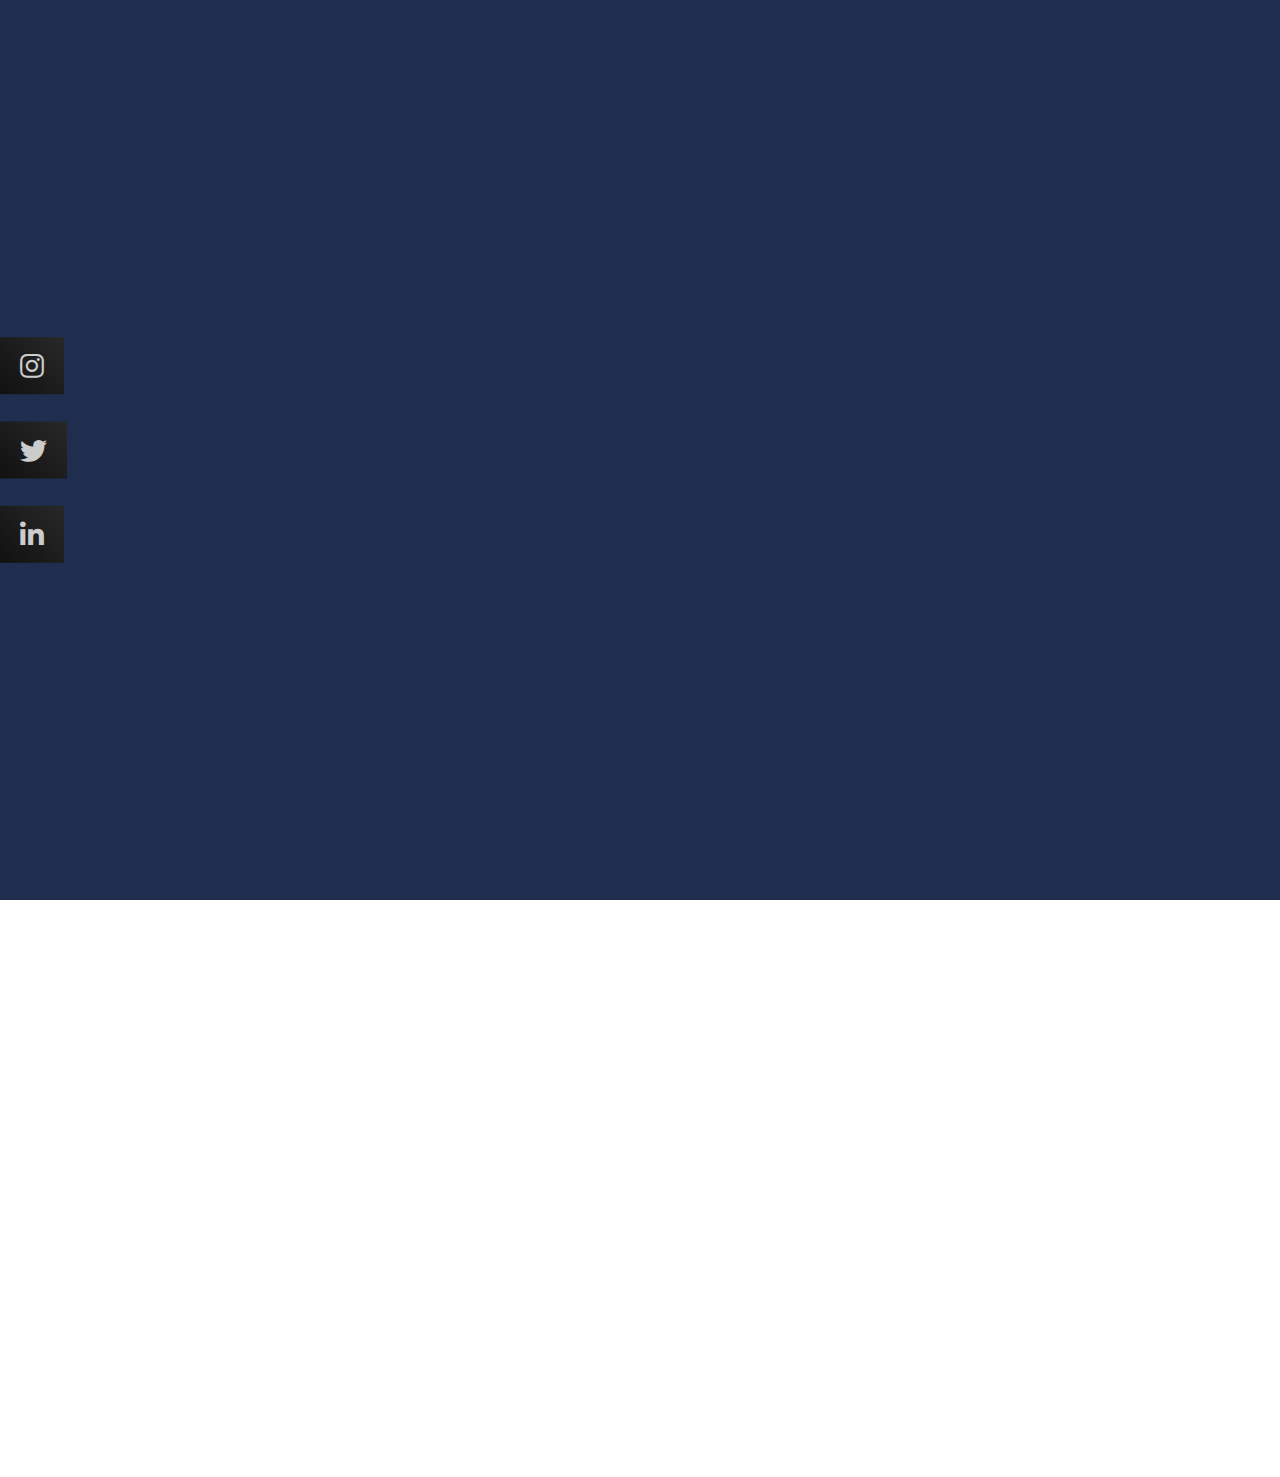
==== index.html @ 9b461300 "responsive issues." ====
<!DOCTYPE html>
<html lang="en">
<head>
    <meta charset="UTF-8">
    <meta name="description" content="Personal Portfolio of skino0 - Front End Web Developer">
    <meta name="keywords" content="web, projects, ui, developer, designer, front end, create website, responsive">
    <meta name="author" content="skino0">
    <meta name="language" content="English">
    <meta name="viewport" content="width=device-width, initial scale=1.0, maximum-scale=1.0, user-scalable=no">
    <meta http-equiv="X-UA-Compatible" content="ie=edge">
    <!--General Reset-->
    <link rel="stylesheet" type="text/css" href="css/reset.css">
    <!--Desktop Styles-->
    <link rel="stylesheet" type="text/css" href="css/gen-d.css">
    <link rel="stylesheet" type="text/css" href="css/nav.css">
    <link rel="stylesheet" type="text/css" href="css/projects.css">
    <link rel="stylesheet" type="text/css" href="css/svg.css">
    <link rel="stylesheet" type="text/css" href="css/aboutme.css">
    <link rel="stylesheet" type="text/css" href="css/elems-d.css">
    <link rel="stylesheet" type="text/css" href="css/social.css">
    <!--Some resets-->
    <link rel="stylesheet" type="text/css" href="css/mob-desk-resets.css">
    <!--Mobile-->
    <link rel="stylesheet" type="text/css" href="css/mobile.css">
    <!--Font Awesome-->
    <link rel="stylesheet" href="https://use.fontawesome.com/releases/v5.7.1/css/all.css">
    <!--<link href="https://unpkg.com/aos@2.3.1/dist/aos.css" rel="stylesheet">-->
   <title>skino0 Portfolio</title>
</head>
<body id="body">
    <!--Dekstop Version-->
    <!--First joining elements - General-->
    <div id="bg"></div>
    <div id="frame"></div>
    <img id="ski" src="images/skino0.jpg" draggable="false">
    <div id="over"></div>
    <div id="frame2"></div>
    <!--Social Desktop-->
    <div id="social">
        <i class="fab fa-instagram icon"></i>
        <i class="fab fa-linkedin-in icon"></i>
        <i class="fab fa-twitter icon"></i>
    </div>
    <!--About me-->
    <div id="aboutme">
        <span id="text">
            My name is skino0,i'm located on Kavala,Greece<br>
            and i am Web Developer.<br>
            I am primarily involved with the front end part but 
            i am not ever stop evolving my skills as a web developer (and in back end).<br>
            My passion is to create modern,fast running,responsive and beautiful web environments.<br>
            I love to learn new things and to deliver incredible and nice results to my clients.<br>
            Ι have 2 years experience in web development and 5 years in different programming languages outside of the web.
        </span>
    </div>
    <div id="procontainer">
        <!--Projects-->         
            <div id="projects">
                <ul>
                    <li class="project">
                        <span class="folder"></span>
                        <a class="link" href="https://github.com/skino0/Company-Landing-Web-Page" target="_blank">Company Landing Page</a>
                    </li>
                    <li class="project">
                        <span class="folder"></span>
                        <a class="link" href="https://github.com/skino0/File-Uploader-Site-Html-Css-JQuery-Php" target="_blank">File Uploader Website</a>
                    </li>
                    <li class="project">
                        <span class="folder"></span>
                        <a class="link" href="https://github.com/skino0/Pricing-Cards-Pure-CSS" target="_blank">Pricing Cards</a>
                    </li>
                    <li class="project">
                        <span class="folder"></span>
                        <a class="link" href="https://codepen.io/skino420/pen/NLKwaO" target="_blank">Sample UI menu</a>
                    </li>
                    <li class="project">
                            <span class="folder"></span>
                            <a class="link" href="https://codepen.io/skino420/pen/qJmePo" target="_blank">Modern Button</a>
                    </li>
                    <li class="project">
                            <span class="folder" style="color:red!important;"></span>
                            <a class="link" href="#">Project 6</a>
                    </li>
                    <li class="project">
                            <span class="folder"></span>
                            <a class="link" href="#">Project 7</a>
                    </li>
                </ul>
            </div>

            <div id="sites">
                <a id="github">Github</a>
                <a id="codepen">Codepen</a>
            </div>
    </div>
    <!--Navigation-->
    <ul id="nav">
        <li class="li">
            <div id="work" class="">SOME PROJECTS</div>
        </li>
        <li class="li">
            <div id="contact">GET IN TOUCH</div>
            <a id="mail" href="mailto:skinogigo@gmail.com">skinogigo<span id="papaki">@</span>gmail.com</a>
        </li>
    </ul>
    <!--Logo-->
    <div id="logo">
            <svg width="210mm" height="297mm" version="1.1" viewBox="0 0 210 297" xmlns="http://www.w3.org/2000/svg" xmlns:cc="http://creativecommons.org/ns#" xmlns:dc="http://purl.org/dc/elements/1.1/" xmlns:rdf="http://www.w3.org/1999/02/22-rdf-syntax-ns#" xmlns:xlink="http://www.w3.org/1999/xlink">
            <defs>
            <linearGradient id="c" x1="95.25" x2="239.64" y1="212.33" y2="335.55" gradientUnits="userSpaceOnUse">
            <stop stop-color="#008080" offset="0"/>
            <stop stop-color="#008080" stop-opacity="0" offset="1"/>
            </linearGradient>
            <linearGradient id="b" x1="154.21" x2="319.01" y1="28.637" y2="107.26" gradientUnits="userSpaceOnUse">
            <stop stop-color="#008080" offset="0"/>
            <stop stop-color="#008080" stop-opacity="0" offset="1"/>
            </linearGradient>
            <linearGradient id="a" x1="133.05" x2="-241.9" y1="53.583" y2="166.22" gradientUnits="userSpaceOnUse">
            <stop stop-color="#008080" offset="0"/>
            <stop stop-color="#008080" stop-opacity="0" offset="1"/>
            </linearGradient>
            </defs>
            <path id="first" d="m171.14 88.574c-12.163 3.251-24.265 6.6757-36.392 10.029-23.843 6.6883-47.886 12.842-71.632 19.794-1.5832 0.61243-3.2787 1.0322-4.7498 1.8371-0.73593 0.40268-2.3145 2.3026-1.7475 1.7173 5.1546-5.3208 9.7136-11.183 15.511-15.924 0.6788-0.55526 1.6274 0.84741 2.4703 1.2171 4.0863 1.7924 6.43 2.557 10.798 4.1511 14.231 5.166 28.578 10.048 42.96 14.83 6.006 2.1162 12.048 4.1395 18.109 6.1106l-14.774 16.741c-5.8781-2.2038-11.75-4.4197-17.617-6.6505-14.261-5.0858-28.528-10.164-42.957-14.816-1.9832-0.62596-9.2209-2.8626-11.521-3.7514-1.3235-0.51147-4.4489-0.57351-3.8707-1.7423 1.5721-3.1778 7.5765-16.67 15.841-19.33 1.4641-0.47133 2.978-0.81364 4.467-1.2205 23.854-5.612 47.54-11.754 70.861-18.89 12.751-3.9638 25.465-8.0193 38.089-12.286l-13.845 18.185z" fill="url(#b)" stroke-width=".28637"/>
            <path id="sec" d="m145.31 130.75c3.5913-1.6407 6.7058-3.9186 9.7985-6.207 0.53086-0.47152 1.0685-0.93682 1.5926-1.4145 4.9382-4.501 17.317-17.401-12.561 13.217-0.47251 0.48423 0.88422-1.0158 1.3015-1.5408 0.3845-0.48369 0.67625-1.0308 1.1028-1.484 5.4735-5.8152 11.059-11.542 16.589-17.312 0.69291 0.3612 1.5647 0.52592 2.0788 1.0836 2.2126 2.4004 2.5533 8.6945 2.933 11.522 0.60102 4.4738 0.8707 6.8408 1.4163 11.36 1.3105 13.281 4.4562 26.345 8.1955 39.272 1.6573 5.7453 3.7462 11.383 6.2864 16.872l-16.351 15.528c-2.3279-5.7908-4.2104-11.709-5.837-17.679-3.5976-12.987-7.0545-26.053-8.5702-39.351-0.68781-5.2496-1.2852-10.55-2.3799-15.757-0.23685-1.1271-0.62459-2.2284-0.86977-3.3543-0.0901-0.41236-0.22347-0.84399-0.1346-1.252 0.0332-0.15321 0.21713 0.24981 0.32577 0.37474 4.8405-5.1854 9.5896-10.443 14.521-15.556 0.4489-0.46538-0.68999 1.07-1.0539 1.5941-0.3919 0.56441-0.73897 1.1622-1.2132 1.6707-6.6317 7.1127-12.509 14.633-20.324 20.57-3.2807 2.3276-6.7031 4.509-10.465 6.1726l13.618-18.328z" fill="url(#c)" stroke-width=".28637"/>
            <path id="third" d="m165.45 213.68c-1.875-0.4609-4.1962-0.0734-5.8846-0.89183-0.67935-0.32937-1.2737-0.77759-1.9105-1.1664-0.95184-0.76663-1.9402-1.4914-2.8556-2.2998-1.7387-1.5357-3.4032-3.1539-5.1047-4.7309-2.7083-2.4864-5.3666-5.0286-8.1249-7.4593-7.9203-6.9798-16.835-14.42-25.321-20.643-5.139-3.7684-10.514-7.2433-15.771-10.865-18.191-12.052-37.976-22.044-59.687-28.893-8.1655-2.5759-10.433-2.9228-18.405-4.6867-7.4394-1.2001-3.9579-0.77614-10.394-1.3852l17.689-16.737c5.8528 1.3247 2.6841 0.5328 9.4611 2.4599 7.2848 2.429 9.5128 3.0644 17.038 6.1102 20.637 8.3532 39.823 18.897 58.035 30.699 5.3831 3.5252 10.815 6.9876 16.149 10.576 12.31 8.2805 24.176 17.122 36.509 25.372 4.8583 3.2499 5.0339 3.2707 9.192 5.5955 0.65533 0.24023 1.2828 0.52846 1.966 0.72062 1.8522 0.52091 4.089 0.29027 6.0103 0.66602l-18.59 17.559z" fill="url(#a)" stroke-width=".25856"/>
            <path id="fourth" transform="scale(.26458)" d="m607.36 791.02-23.496-3.4518-35.435-31.857c-145.68-130.97-296.6-217.45-439.2-251.67-11.893-2.8537-28.607-6.0747-37.143-7.1578s-17.228-2.8735-19.317-3.9788c-2.628-1.3908 5.4133-10.733 26.115-30.341 23.915-22.651 31.676-28.392 38.71-28.631 5.2711-0.17963 8.081 0.85976 7.0098 2.5929-1.0998 1.7796 0.62976 2.2605 4.4946 1.2498 6.7153-1.7561 67.822 17.509 79.215 24.974 3.6432 2.3871 9.6263 4.3402 13.296 4.3402 3.6696 0 8.2148 1.5429 10.101 3.4286 1.8857 1.8857 3.4286 2.4779 3.4286 1.3159s1.6071-0.76597 3.5714 0.87998c1.9643 1.6459 24.143 13.099 49.286 25.45 77.351 38 156.54 86.855 264.31 163.06 26.701 18.881 48.547 33.149 48.547 31.707s-3.2067-15.866-7.126-32.053c-3.9193-16.186-9.0567-42.947-11.417-59.468-2.3598-16.521-4.9418-33.922-5.7378-38.669l-1.4473-8.6312 32.15 2.9904c17.682 1.6447 33.587 3.8928 35.344 4.9957 1.7572 1.1029 4.0935 8.7798 5.1919 17.06 4.7739 35.988 29.884 123.43 46.321 161.3 1.1002 2.535-2.3818 2.4732-14.098-0.25029-10.337-2.4029-25.387-10.056-44.84-22.802-16.104-10.552-29.895-18.57-30.647-17.818-1.5691 1.5691 10.651 45.225 20.83 74.414 3.7914 10.872 6.5745 19.925 6.1848 20.118-0.38974 0.19286-11.282-1.2028-24.205-3.1013z" fill="none" stroke-width="2.8571"/>
            <path id="fifth" transform="scale(.26458)" d="m620.95 778.58c-2.2162-1.3697-14.806-3.388-27.977-4.4852-19.939-1.6609-25.461-3.2506-32.99-9.4971-4.9734-4.1263-23.847-20.199-41.94-35.718-62.735-53.806-146.58-112.34-210.61-147.03-70.196-38.032-152.31-69.127-212.74-80.562-17.818-3.3715-35.611-6.791-39.54-7.5988-6.6021-1.3576-4.6921-3.8069 25.232-32.355l32.375-30.886 19.053 5.3427c30.115 8.4445 69.372 22.288 76.56 26.998 3.6176 2.3704 9.5799 4.3098 13.25 4.3098 3.6696 0 8.2148 1.5429 10.101 3.4286 1.8857 1.8857 3.4286 2.4779 3.4286 1.3159s1.6071-0.76597 3.5714 0.87998c1.9643 1.6459 24.143 13.099 49.286 25.45s61.786 31.781 81.429 43.176c39.84 23.112 150.31 95.965 198.57 130.95 17.286 12.532 31.854 22.383 32.375 21.892 0.52043-0.49114-2.9363-18.039-7.6815-38.994-4.7453-20.956-10.652-53.53-13.126-72.387-2.4741-18.857-5.2054-37.403-6.0695-41.213-1.2388-5.4619-0.77757-6.2844 2.18-3.8873 3.0635 2.4829 57.191 8.156 64.301 6.7394 1.1124-0.22163 4.3568 13.462 7.2097 30.408 9.1058 54.086 29.59 126.38 46.921 165.61 1.12 2.5347-2.357 2.4728-14.072-0.25029-10.314-2.3975-25.353-10.034-44.611-22.652-15.979-10.47-29.753-19.035-30.609-19.035-2.3378 0 1.4224 15.123 12.326 49.57 5.3964 17.049 9.3668 31.444 8.8231 31.988-0.54368 0.54372-2.8018-0.132-5.018-1.5018z" fill="none" stroke-width="2.8571"/>
            </svg>
    </div>

    <!---Mobile version(phone)-->
    <!--bg 1-->
    <div id="mo-bg1">
        <h1 class="header">
        Hey visitor my name is skino0
        </h1>
        <h1 class="header">
        I am 22<br>years old
        </h1>
        <img id="mo-ski" src="images/skino-transparent.png"/>
    </div>
    <!--Overl under-->
    <div id="underbg1"></div>
    <!--BG 2-->
    <div id="mo-bg2">
        <h1 id="secsheader">FRONT END<br>WEB DEVELOPER</h1>
        <div id="scroll">
            Scroll Down<br>
            <span id="arrow"></span>
        </div>
        <!--social Mobile-->
        <div id="mo-social">
            <i class="fab fa-instagram icon"></i>
            <i class="fab fa-linkedin-in icon"></i>
            <i class="fab fa-twitter icon"></i>
        </div>

        <!--end social-->
    </div>
    <!--End bg2-->
    <!--End bg3-->
    <div id="bg3">
        <div id="mo-text">
            <span class="part" data-aos="fade-up">My name is skino0,i'm located on Kavala,Greece<br>
            and i am Web Developer.<br></span>
            <span class="part" data-aos="fade-down">I am primarily involved with the front end part but 
            i am not ever stop evolving my skills as a web developer (and in back end).<br></span>
            <span class="part" data-aos="fade-up">My passion is to create modern,fast running,responsive and beautiful web environments.<br></span>
            <span class="part" data-aos="fade-down">I love to learn new things and to deliver incredible and nice results to my clients.<br></span>
            <span class="part" data-aos="fade-up">I have 2 years experience in web development and 5 years in other programming languages outside of the web.</span>
        </div>
    </div>
    <!--End bg4-->
    <!--BG 4-->
    <div id="bg4">
        <h1 class="touch" data-aos="zoom-in-up">YOU WANT<br>GET IN TOUCH<br>WITH ME?</h1>
        <h1 class="touch" data-aos="zoom-in-up">JUST TAP IN EMAIL ICON</h1>
        <a data-aos="zoom-in-up" href="mailto:skinogigo@gmail.com"><i class="far fa-envelope"></i></a>
    </div>
    <!--End bg4-->



    <script type="text/javascript" src="js/jquery.js"></script>
    <script type="text/javascript" src="js/nav.js"></script>
    <script type="text/javascript" src="js/projects.js"></script>
    <script type="text/javascript" src="js/arrow.js"></script>
   <!-- <script src="https://unpkg.com/aos@2.3.1/dist/aos.js"></script>
    <script type="text/javascript" src="js/aos.js"></script>-->

</body>
</html>
---- css/gen-d.css ----
@import url('https://fonts.googleapis.com/css?family=Staatliches');
@import url('https://fonts.googleapis.com/css?family=Montserrat');
@import url('https://fonts.googleapis.com/css?family=Open+Sans+Condensed:300');
:root {
    --bluegray:#1f2e4e;
    --blue:#2980b9;
    --lgray:#747d8c;
    --afwhite:#f1f2f6;
    --white:#fff;
    --opblack:rgba(0,0,0,.5);
    --black:rgba(0,0,0);
}
a{text-decoration:none;}
::selection {background-color:rgba(110, 110, 110, 0.5);}
body {
    overflow-x:hidden;
    overflow-y:hidden;
}

#bg {
    position:absolute;
    margin:0;
    padding:0;
    width:100vw;
    height:100vh;
    background-color:var(--bluegray);
    z-index:-1;
}

#frame {
    position:absolute;
    z-index:1;
    top:3%;
    width:100vw;
    box-shadow:0px 0px 2px 2px rgb(221, 221, 221);
    left:-200%;
    animation:frame1join 1s forwards;
    -webkit-animation:frame1join 1s forwards;
    -moz-animation:frame1join 1s forwards;

}

@keyframes frame1join {0%{left:-200%;}100%{left:0%;}}
@-webkit-keyframes frame1join {0%{left:-200%;}100%{left:0%;}}
@-moz-keyframes frame1join {0%{left:-200%;}100%{left:0%;}}

#frame2 {
    position:absolute;
    z-index:1;
    top:97%;
    width:100vw;
    box-shadow:0px 0px 2px 2px rgb(221, 221, 221);
    right:-200%;
    animation:frame2join 1s forwards;
    -webkit-animation:frame2join 1s forwards;
    -moz-animation:frame2join 1s forwards;
}

@keyframes frame2join {0%{right:-200%;}100%{right:0%;}}
@-webkit-keyframes frame2join {0%{right:-200%;}100%{right:0%;}}
@-moz-keyframes frame2join {0%{right:-200%;}100%{right:0%;}}

/*first visible elements */

#ski {
    position:absolute;
    z-index:1;
    width:700px;/*700*/
    height:90%;
    top:5%;
    right:0;
    /*prevent*/
    user-select:none;-webkit-user-select:none;-moz-user-select:none;-o-user-select:none;-ms-user-select:none;
    pointer-events:none;
    -webkit-user-drag: none;
    opacity:0;
    animation-delay:1s!important;
    animation:mejoin .8s forwards;
    -webkit-animation-delay:1s!important;
    -webkit-animation:mejoin .8s forwards; 
    -moz-animation-delay:1s!important;
    -moz-animation:mejoin .8s forwards; 
}

@keyframes mejoin {
    0%{width:0px;opacity:0;}
    100%{width:700px;opacity:1;}
}
@-webkit-keyframes mejoin {
    0%{width:0px;opacity:0;}
    100%{width:700px;opacity:1;}
}
@-moz-keyframes mejoin {
    0%{width:0px;opacity:0;}
    100%{width:700px;opacity:1;}
}

#over {
    position:absolute;
    z-index:0;
    width:70vw;
    height:90%;
    border-radius:10% 0% 0% 10%;
    background: rgba(41, 41, 41, 0.7);
    right:200%;
    top:5%;
    animation-delay:1s!important;
    animation:olayjoin .8s forwards;
    -webkit-animation-delay:1s!important;
    -webkit-animation:olayjoin .8s forwards;
    -moz-animation-delay:1s!important;
    -moz-animation:olayjoin .8s forwards;
}

@keyframes olayjoin {0%{right:100%;}100% {right:700px;}}
@-webkit-keyframes olayjoin {0%{right:100%;}100% {right:700px;}}
@-moz-keyframes olayjoin {0%{right:100%;}100% {right:700px;}}
---- css/nav.css ----
#nav {
    position:absolute;
    list-style:none;
    top:7%;
    left:1%;
    right:80%;
    user-select:none;-webkit-user-select:none;-moz-user-select:none;-o-user-select:none;-ms-user-select:none;
    text-align:center;
    padding-top:25px;
    width:270px;
    z-index:10;
}

#nav .li:first-of-type {
    margin-top:0px;
    animation-delay:3.5s!important;
}

#nav .li:not(:first-of-type) {
    margin-top:30px;
    animation-delay:4s!important;

}

#nav .li {
    margin-left:-800px;
    font-family: 'Open Sans Condensed', sans-serif;
    font-size:30px;
    color:rgba(93, 241, 252, 0.95);
    letter-spacing:2.5px;
    text-shadow:2.8px -.5px 0px #000;
    transition-duration:.5s;
    animation:naveljoin .4s forwards;
    -webkit-animation:naveljoin .4s forwards;
    -moz-animation:naveljoin .4s forwards;
}

#nav .li:hover {
    transition-duration:.2s;
    cursor:pointer;
    color:#c7c7c7;
    text-shadow:1.4px 1.5px 0px rgba(17, 17, 17, 0.8); 
    transform:scale(1.2);
}

@keyframes naveljoin {
    0%{margin-left:-800px;}
    100%{margin-left:20px;}
}
@-webkit-keyframes naveljoin {
    0%{margin-left:-800px;}
    100%{margin-left:20px;}
}
@-moz-keyframes naveljoin {
    0%{margin-left:-800px;}
    100%{margin-left:20px;}
}

#contact {
    /*265width*/
}

@import url('https://fonts.googleapis.com/css?family=PT+Sans+Narrow');
#mail {
    white-space:nowrap;
    width:0px;
    color:transparent;
    font-family: 'PT Sans Narrow', sans-serif;
    font-size:25px;
    font-weight:500;
    letter-spacing:3px;
    text-shadow:none;
    margin-bottom:50px;
    border:none;
    padding:0px;
}
---- css/projects.css ----
#procontainer {
    position:absolute;
    top:5%;
    right:750px;
    font-size:25px;
    width:780px;
    height:90%;
}

#projects {
    text-align:left;
    border-left:15px rgba(0, 0, 0, 0.3) solid;
    opacity:0;
    height:0%;
    z-index:5;
}

#projects.visible {
    opacity:1;
    height:100%;
    transition-duration:1s;
}

.project:first-child {
    margin-top:30%;

}
.project {
    width:50%;
    font-size:20px;
    padding:25px 0 0 25px;
    display:inline-block!important;
    font-family: 'Montserrat', sans-serif;
}

.folder::before {
    content: "\f07b";
    font-family: 'Font Awesome\ 5 Free';
    font-size:25px;
    padding-right:4px;
    color:#ccc;
    font-weight:900;
}

.folder.change::before {
    content: "\f07c";
    animation:change .3s forwards;
}

@keyframes change {
    0%{
        content: "\f07b";   
    }
    50%{
        content: "\f07b";  
        filter:blur(50px);
    }
    60%{
        content: "\f07c";
        transform:scale(.1);
        color:#00a8ff;
        filter:blur(50px);
    }
    100%{
        content: "\f07c";
        transform:scale(1);
        color:#00a8ff;
        filter:blur(0px);
    }
}

.link {
    color:#00a8ff;
}

.link.op {
    transition-duration:.7s;
    color:#ccc;
}

/*end of left project links*/

#sites {
    position:absolute;
    top:50%;
    right:3%;
    transform:translate(10%,-50%);
    font-family: Verdana, Geneva, Tahoma, sans-serif;
    font-size:40px;
}

#github {
    border:2px rgba(255,255,255,.4) solid;
    padding:20px;
    margin-right:20px;
    transition-duration:.5s;
    opacity:0;
}

#github.vsb {
    transition-duration:1s;
    opacity:1;
}

#codepen {
    border:2px rgba(255,255,255,.4) solid;
    padding:20px;
    transition-duration:.5s;
    opacity:0;
}

#codepen.vsbl {
    border:2px rgba(255,255,255,.4) solid;
    padding:20px;
    transition-duration:1s;
    opacity:1;
}

#github:hover,#codepen:hover {
    cursor:pointer;
    transition-duration:.4s;
    border:2px #ccc solid;
    color:rgba(255,255,255,.4);
    display:inline-block;
}
---- css/svg.css ----
#logo {
    position:absolute;
    z-index:11;
    top:2%;
    right:-2%;
}

#logo svg  {
    width:200px;
    animation:leave .3s forwards;
}

#logo svg.leave  {
    width:200px;
    animation:leave .3s forwards;
}
@keyframes leave {
    0% {
        width:200px;

    }

    100% {
        width:0px;
        right:-100px;
        display:none;

    }
}

#logo svg {
    width:0px;
    height:200px;
    background-color:transparent;
    animation-delay:2.7s!important;
    animation:svgsize .4s forwards;
}

@keyframes svgsize {
    0% {
        width:0px;
    }

    100% {
        width:210px;
    }
}

#logo svg #first {
    animation-delay:3.3s!important;
    fill-opacity: 0;
    animation:svg .4s forwards;
}

@keyframes svg {
    0% {
        fill-opacity: 0;
    }

    100% {
        fill-opacity: 1;
    }
}

#logo svg #sec {
    animation-delay:3.6s!important;
    fill-opacity: 0;
    animation:svg .4s forwards;
}

#logo svg #third {
    animation-delay:3.8s!important;
    fill-opacity: 0;
    animation:svg 1s forwards;
}
---- css/aboutme.css ----
#aboutme {
    position:absolute;
    top:20%;
    right:700px;
    font-size:30pt;/*25px first*/
    max-width:770px;
    max-width:470px;
    height:0%;
    color:#fff;
    line-height:45px;
    font-family: 'Montserrat', sans-serif;
    letter-spacing:2px;
    background-color:rgba(20, 20, 20, 0.4);
    padding:35px 20px 55px 20px;
    opacity:0;
    user-select:none;-webkit-user-select:none;-moz-user-select:none;-o-user-select:none;-ms-user-select:none;
    animation-delay:1.8s!important;
    animation:aboutmejoin 2s forwards;
    -webkit-animation-delay:1.8s!important;
    -webkit-animation:aboutmejoin 2s forwards;
    -moz-animation-delay:1.8s!important;
    -moz-animation:aboutmejoin 2s forwards;
    z-index:3;
}


br {
    line-height:40px;
}

@keyframes aboutmejoin {
    0%{
        opacity:0;
        height:0px!important;
        padding-top:0px!important;
        padding-bottom:0px!important;
        white-space: wrap;
        overflow: hidden;
    }
    100%{
        opacity:1;
        height:520px;
        padding:35px 20px 55px 20px;
        white-space: wrap;
        overflow: hidden;
    }
}
@-webkit-keyframes aboutmejoin {
    0%{
        opacity:0;
        height:0px!important;
        padding-top:0px!important;
        padding-bottom:0px!important;
        white-space: wrap;
        overflow: hidden;
    }
    100%{
        opacity:1;
        height:100%;
        padding:35px 20px 50px 20px;
        white-space: wrap;
        overflow: hidden;
    }
}
@-moz-keyframes aboutmejoin {
    0%{
        opacity:0;
        height:0px!important;
        padding-top:0px!important;
        padding-bottom:0px!important;
        white-space: wrap;
        overflow: hidden;
    }
    100%{
        opacity:1;
        height:520px;
        padding:35px 20px 55px 20px;
        white-space: wrap;
        overflow: hidden;
    }
}

#aboutme.hiding {
    animation-delay:0s!important;
    animation:hidingabout .5s forwards;
    -webkit-animation-delay:0s!important;
    -webkit-animation:hidingabout .5s forwards;
    -moz-animation-delay:0s!important;
    -moz-animation:hidingabout .5s forwards;
}

@keyframes hidingabout {
    0% {
        opacity:1;
        height:520px;
        padding:35px 20px 55px 20px;
        white-space: wrap;
        overflow: hidden;
    }
    100% {
        opacity:0;
        height:0px;
        padding-top:0px;
        padding-bottom:0px;
        display:none; 
    }
}

@-webkit-keyframes hidingabout {
    0% {
        opacity:1;
        height:520px;
        padding:35px 20px 55px 20px;
        white-space: wrap;
        overflow: hidden;
    }
    100% {
        opacity:0;
        height:0px;
        padding-top:0px;
        padding-bottom:0px;
        display:none; 
    }
}

@-moz-keyframes hidingabout {
    0% {
        opacity:1;
        height:520px;
        padding:35px 20px 55px 20px;
        white-space: wrap;
        overflow: hidden;
    }
    100% {
        opacity:0;
        height:0px;
        padding-top:0px;
        padding-bottom:0px;
        display:none; 
    }
}
---- css/social.css ----
/*Mobile*/
@media (max-width:30rem) {
    #social {
        display:none;
    }
    #mo-social {
        font-size:27px;
    }

    .fa-instagram {
        position:absolute;
        top:50%;
        left:25%;
        transform:translate(-25%,-50%);
        
    }
    
    .fa-twitter  {
        position:absolute;
        top:50%;
        left:75%;
        transform:translate(-75%,-50%);

    }
    .fa-linkedin-in  {
        position:absolute;
        top:50%;
        left:50%;
        transform:translate(-50%,-50%);
        content: "\f0e1";
        font-family: 'Font Awesome\ 5 Free';
        
    }
    
    .icon {
        padding:15px 20px 15px 20px;
        background: rgb(17,17,17); /* Old browsers */
        background: -moz-linear-gradient(45deg, rgba(17,17,17,1) 0%, rgba(40,40,40,1) 100%); /* FF3.6-15 */
        background: -webkit-linear-gradient(45deg, rgba(17,17,17,1) 0%,rgba(40,40,40,1) 100%); /* Chrome10-25,Safari5.1-6 */
        background: linear-gradient(45deg, rgba(17,17,17,1) 0%,rgba(40,40,40,1) 100%); /* W3C, IE10+, FF16+, Chrome26+, Opera12+, Safari7+ */
        filter: progid:DXImageTransform.Microsoft.gradient( startColorstr='#111111', endColorstr='#282828',GradientType=1 );
        color:#ccc;
        opacity:0;
    }

    /*social join anim*/

    .icon:nth-child(1) {
        animation-delay:3.4s!important;
        animation:sicon .4s forwards;
        -moz-animation-delay:3.4s!important;
        -moz-animation:sicon .4s forwards;
        -webkit-animation-delay:3.4s!important;
        -webkit-animation:sicon .4s forwards;
        -o-animation-delay:3.4s!important;
        -o-animation:sicon .4s forwards;
    }
    .icon:nth-child(2) {
        animation-delay:3.6s!important;
        animation:sicon .4s forwards;
        -moz-animation-delay:3.6s!important;
        -moz-animation:sicon .4s forwards;
        -webkit-animation-delay:3.6s!important;
        -webkit-animation:sicon .4s forwards;
        -o-animation-delay:3.6s!important;
        -o-animation:sicon .4s forwards;
    }
    .icon:nth-child(3) {
        animation-delay:3.8s!important;
        animation:sicon .4s forwards;
        -moz-animation-delay:3.8s!important;
        -moz-animation:sicon .4s forwards;
        -webkit-animation-delay:3.8s!important;
        -webkit-animation:sicon .4s forwards;
        -o-animation-delay:3.8s!important;
        -o-animation:sicon .4s forwards;
    }

    @keyframes sicon {0% {top:51%;opacity:0;}100% {top:50%;opacity:1;}}
    @-moz-keyframes sicon {0% {top:51%;opacity:0;}100% {top:50%;opacity:1;}}
    @-webkit-keyframes sicon {0% {top:51%;opacity:0;}100% {top:50%;opacity:1;}}
    @-o-keyframes sicon {0% {top:51%;opacity:0;}100% {top:50%;opacity:1;}}

}

/*Desktop*/
@media (min-width:30rem) {
    #mo-social {
        display:none;
    }
    #social {
        font-size:27px;
        z-index:10;
    }

    .fa-instagram {
        position:absolute;
        top:40%;
        left:0%;
        transform:translateY(-40%);
    }
    
    .fa-twitter  {
        position:absolute;
        top:50%;
        left:0%;
        transform:translateY(-50%);
    }
    .fa-linkedin-in  {
        position:absolute;
        top:60%;
        left:0%;
        transform:translateY(-60%);
        content: "\f0e1";
        font-family: 'Font Awesome\ 5 Free';
        
    }
    
    .icon {
        padding:15px 20px 15px 20px;
        background: rgb(17,17,17); /* Old browsers */
        background: -moz-linear-gradient(45deg, rgba(17,17,17,1) 0%, rgba(40,40,40,1) 100%); /* FF3.6-15 */
        background: -webkit-linear-gradient(45deg, rgba(17,17,17,1) 0%,rgba(40,40,40,1) 100%); /* Chrome10-25,Safari5.1-6 */
        background: linear-gradient(45deg, rgba(17,17,17,1) 0%,rgba(40,40,40,1) 100%); /* W3C, IE10+, FF16+, Chrome26+, Opera12+, Safari7+ */
        filter: progid:DXImageTransform.Microsoft.gradient( startColorstr='#111111', endColorstr='#282828',GradientType=1 );
        color:#ccc;
        transition-duration:1s;
    }
    
    
    .icon:hover {
        cursor:pointer;
        transition-duration:1.4s;
        color:#fff;
    }
    
}
---- css/mob-desk-resets.css ----
/*reset desktop elements*/
@media (max-width:30rem) {
    a{text-decoration:none;}
    body {
        overflow-x:visible;
        overflow-y:visible;
    }
    #bg {
        display:none;
    } 
    #frame {
        display:none;
    }
    #frame2 {
        display:none!important;
    }    
    #ski {
        display:none;
    }
    #over {
        display:none;
    }
    #aboutme {
        display:none;
    }
    br {
        line-height:0px;
    }
    #logo {
        display:none;
    }
    #logo svg  {
        display:none;
    }
    #procontainer {
        display:none;
    }
    #projects {
        display:none;
    }
    .folder::before {
        display:none;
    }
    .link {
        display:none;
    }
    #sites {
        display:none;
    }
    #nav {
        display:none;
    }
    #nav .li {
        display:none;

    }    
    #mail {
        display:none;
    }
    
}

/*phone styles*/
@media (min-width:30rem) {
    /*Begining of mobile elems*/

    #mo-bg1 {
        display:none;
    }
    #underbg1 {
        display:none;
    }
    #mo-bg2 {
        display:none;
    }
    #mo-ski {
        display:none;
    }
    .header {
        display:none;
    }
    #scroll {
        display:none;
    }
    #bg3 {
        display:none;
    }

    #bg4 {
        display:none;
    }

}
---- css/mobile.css ----
@media (max-width:30rem) {
    a{text-decoration:none;}
    body {
        overflow-x:hidden;
        overflow-y:scroll;
    }
    #mo-bg1 {
        position:absolute;
        background-color:#2f3542;
        width:100vw;
        height:50vh;
        top:0%;
        z-index:0;
        animation:bg1 1s forwards;
    }
    /* first two 1s + 1s bg2*/
    @keyframes bg1 {
        0% {
            transform:rotateX(180deg);
        }

        100% {
            transform:rotateX(0deg);
        }
    }

    /*overlay under bg1*/
    #underbg1 {
        position:absolute;
        background: rgb(26,188,156); /* Old browsers */
        background: -moz-linear-gradient(left, rgba(26,188,156,.85) 0%, rgba(125,185,232,.85) 100%); /* FF3.6-15 */
        background: -webkit-linear-gradient(left, rgba(26,188,156,.85) 0%,rgba(125,185,232,.85) 100%); /* Chrome10-25,Safari5.1-6 */
        background: linear-gradient(to right, rgba(26,188,156,.85) 0%,rgba(125,185,232,.85) 100%); /* W3C, IE10+, FF16+, Chrome26+, Opera12+, Safari7+ */
        filter: progid:DXImageTransform.Microsoft.gradient( startColorstr='#1abc9c', endColorstr='#7db9e8',GradientType=1 );
        width:100vw;
        height:50vh;
        top:-90%;
        z-index:-1;
        -webkit-clip-path: polygon(50% 0%, 100% 0, 100% 95%, 90% 100%, 10% 100%, 0 95%, 0 0);
        clip-path: polygon(50% 0%, 100% 0, 100% 95%, 90% 100%, 10% 100%, 0 95%, 0 0);
        border-bottom:4px solid;
        border-image: linear-gradient(to left, rgba(26,188,156,.8) 0%, rgba(125,185,232,.8) 100%) 5 ;
        opacity:0;
        animation-delay:2s!important;
        animation:under .5s forwards;
    }
    @keyframes under {
        0% {
            top:-90%;
            opacity:0;

        }
        100% {
            top:2.5%;
            opacity:1;

        }
    }

    #mo-bg2 {
        position:absolute;
        background: rgb(236,240,241); /* Old browsers */
        background: -moz-linear-gradient(top, rgba(236,240,241,1) 59%, rgba(204,204,204,1) 100%); /* FF3.6-15 */
        background: -webkit-linear-gradient(top, rgba(236,240,241,1) 59%,rgba(204,204,204,1) 100%); /* Chrome10-25,Safari5.1-6 */
        background: linear-gradient(to bottom, rgba(236,240,241,1) 59%,rgba(204,204,204,1) 100%); /* W3C, IE10+, FF16+, Chrome26+, Opera12+, Safari7+ */
        filter: progid:DXImageTransform.Microsoft.gradient( startColorstr='#ecf0f1', endColorstr='#cccccc',GradientType=0 ); 
        width:100vw;
        height:50vh;
        top:50%;
        z-index:-2;
        animation:bg2 1s forwards;
    }
    /* first two 1s + 1s bg1*/
    @keyframes bg2 {
        0% {
            transform:rotateX(-180deg);
        }
        100% {
            transform:rotateX(0deg);
        }
    }

    #mo-ski {
        position:absolute;
        bottom:0%;
        right:0%;
        width:220px;/*220px old*/
        height:220px;
        z-index:1;
        animation-delay:1s!important;
        animation:ski .5s forwards;
        opacity:0;
        filter:blur(70px);
    }

    @keyframes ski {
        0% {
            opacity:0;
            filter:blur(70px);
        }
        100% {
            opacity:1;
            filter:blur(0px);
        }
    }
    @import url('https://fonts.googleapis.com/css?family=Montserrat');
    .header {
        position:absolute;
        /*standard left*/
        left:-90%;
        /*bg*/
        background: rgb(91,91,91); /* Old browsers */
        background: -moz-linear-gradient(45deg, rgba(91,91,91,.75) 0%, rgba(0,0,0,.3) 27%); /* FF3.6-15 */
        background: -webkit-linear-gradient(45deg, rgba(91,91,91,.75) 0%,rgba(0,0,0,.3) 27%); /* Chrome10-25,Safari5.1-6 */
        background: linear-gradient(45deg, rgba(91,91,91,.75) 0%,rgba(0,0,0,.3) 27%); /* W3C, IE10+, FF16+, Chrome26+, Opera12+, Safari7+ */
        filter: progid:DXImageTransform.Microsoft.gradient( startColorstr='#5b5b5b', endColorstr='#000000',GradientType=1 ); 
        /*font styles*/
        color:#ccc;
        font-size:18px;
        letter-spacing:1.4px;
        line-height:30px;
        text-align:right;
        font-family: 'Montserrat', sans-serif;
        font-weight:600;
        text-shadow:0px 0px 1px #00cec9;
        /*width border padd styles*/
        width:170px;
        border-radius:4.5px;
        padding:5px 15px 5px 0px;
    }

    @keyframes header {
        0% {
            left:-90%;

        }
        100% {
            left:4%;
        }
    }

    .header:first-child {
        top:25%;
        animation-delay:1.5s!important;
        animation:header .3s forwards;

    }

    .header:nth-child(2) {
        top:50%;
        width:150px;
        animation-delay:1.9s!important;
        animation:header .3s forwards;
    }

    @import url('https://fonts.googleapis.com/css?family=Coda+Caption:800');
    /*header of sec half section*/
    #secsheader {
        position:absolute;
        top:8%;
        left:50%;
        transform:translate(-50%,-5%);
        width:300px;
        /*text styles*/
        text-align:center;
        font-size:25px;
        line-height:30px;
        font-weight:700;
        font-family: 'Montserrat', sans-serif;
        text-shadow:-2.2px 0px .5px #888888;
        letter-spacing:3.5px;
        color:#2c3e50;
        animation-delay:2.4s!important;
        animation:secheader 1.2s forwards;
        opacity:0;
        filter:blur(20px);
    }
    @keyframes secheader {
        0% {
            top:-50%;
            opacity:0;
            filter:blur(20px);

        }
        100% {
            top:8%;
            opacity:1;
            filter:blur(0px);

        }
    }

    #scroll {
        position:absolute;
        bottom:0%;
        left:50%;
        transform:translate(-50%,0%);
        width:100vw;
        height:80px;
        text-align:center;
        font-size:20px;
        font-family: 'Montserrat', sans-serif;
        opacity:0;
        /* social icons complete 4.2s*/
        animation-delay:4.2s!important;
        animation:scroll 1s forwards;
    }

    @keyframes scroll {
        0%{
            opacity:0;
        }
        100%{
            opacity:1;
        }
    }



    #scroll:hover {cursor:pointer;}

    #arrow::before {
        content: "\f358";
        font-family: 'Font Awesome\ 5 Free';
        line-height:40px;
        animation:updown 1.7s infinite;
    }

    @keyframes updown {
        0%{
            line-height:40px;
            opacity:.5;
        }
        50%{
            line-height:60px;
            opacity:1;
        }
        100%{
            line-height:40px;
            opacity:.5;
        }
    }

    #bg3 {
        position:absolute;
        top:100%;
        height:100vh;
        width:100vw;
        background-color:#1c7977;
        z-index:0;

    }

    #mo-text {
        position:absolute;
        top:50%;
        left:50%;
        transform:translate(-50%,-50%);
        text-align:center;
        color:#fff;
        z-index:1;
        width:285px;
        line-height:27px;
        font-family: 'Montserrat', sans-serif;
    }

    .part:first-child,.part:nth-child(3),.part:nth-child(5) {
        position:relative;
        color:rgb(214, 214, 214);
        font-weight:800;
        font-size:21px;
    }

    .part:nth-child(2),.part:nth-child(4),.part:nth-child(6) {
        color:#2d3436;
        font-weight:700;
        font-size:19px
    }

    #bg4 {
        position:absolute;
        top:200%;
        width:100vw;
        height:100vh;
        background-color:#2f3640;
    }

    .touch {
        position:absolute;
        font-family: 'Montserrat', sans-serif;
        font-size:30px;
        text-align:center;
    }

    .touch:first-child {
        top:30%;
        left:50%;
        transform:translate(-50%,-30%);
        color:#fff;
        font-size:30px;
        letter-spacing:1.8px;
        width:100%;
        line-height:38px;
    }


    .touch:not(:first-child) {
        top:50%;
        left:50%;
        transform:translate(-50%,-50%);
        color:rgb(207, 204, 204);
        font-size:22px;
        width:100%;
        animation:click 2.2s infinite;
        letter-spacing:1.5px;
    }

    @keyframes click {
        0%,100%{
            color:rgb(207, 204, 204);

        }
        50%{
            color:rgba(207, 204, 204,.55);
        }  
    }

    .fa-envelope {
        position:absolute;
        top:70%;
        left:50%;
        transform:translate(-50%,-70%);
        color:#ff7675;
        font-size:100px;
        font-weight:400;
        text-shadow:1.3px 1px 1.5px rgba(255, 255, 255);
        font-family:sans-serif;
    }


    /*  
    vertical sec bg
    add text 
    continue

    */
    
}
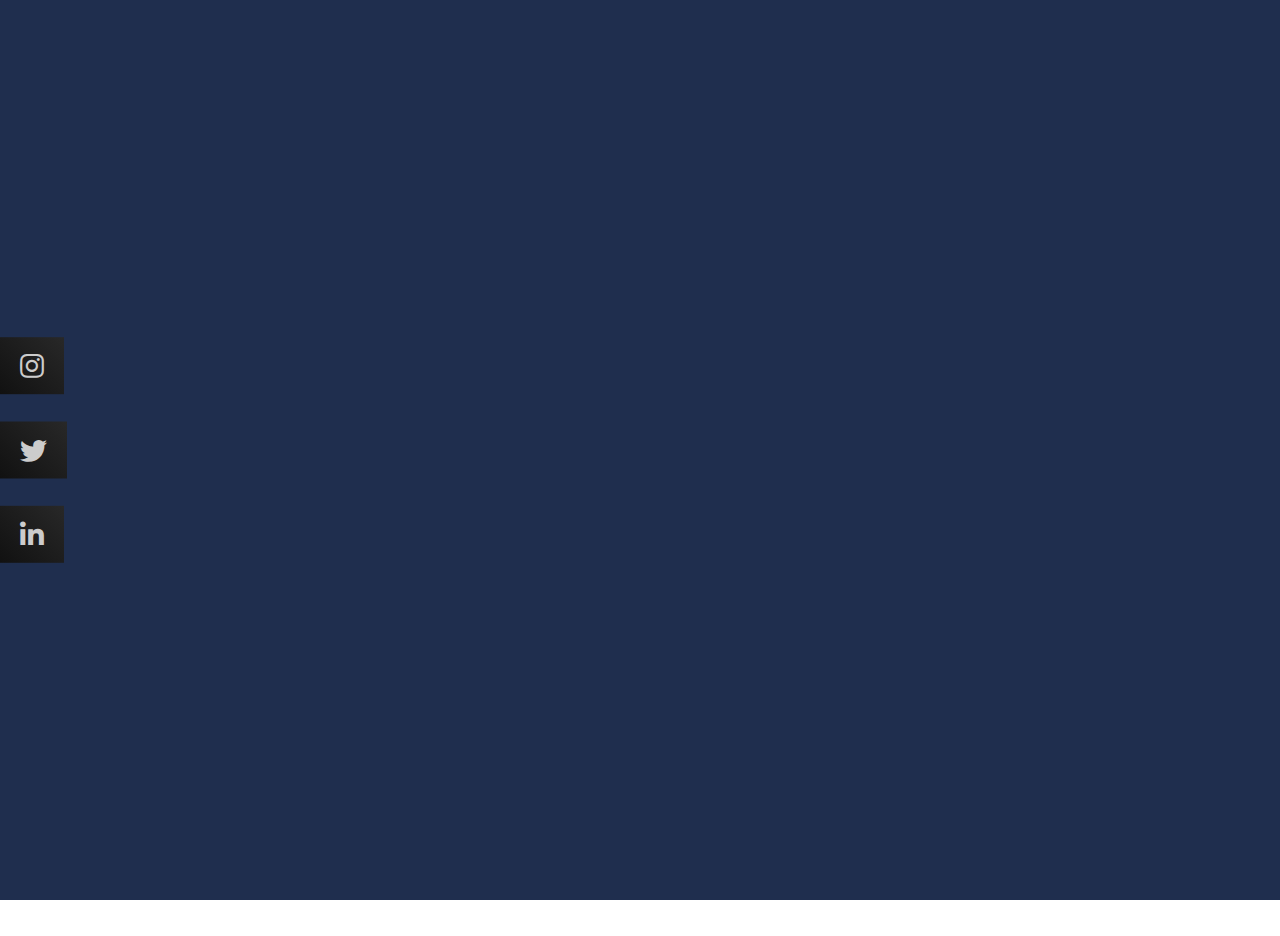
==== commit c735a002: "fixed responsive issue in desktop version" ====
--- a/index.html
+++ b/index.html
@@ -24,7 +24,7 @@
     <link rel="stylesheet" type="text/css" href="css/mobile.css">
     <!--Font Awesome-->
     <link rel="stylesheet" href="https://use.fontawesome.com/releases/v5.7.1/css/all.css">
-    <!--<link href="https://unpkg.com/aos@2.3.1/dist/aos.css" rel="stylesheet">-->
+    <link href="https://unpkg.com/aos@2.3.1/dist/aos.css" rel="stylesheet">
    <title>skino0 Portfolio</title>
 </head>
 <body id="body">
@@ -173,20 +173,27 @@
     <!--End bg4-->
     <!--BG 4-->
     <div id="bg4">
-        <h1 class="touch" data-aos="zoom-in-up">YOU WANT<br>GET IN TOUCH<br>WITH ME?</h1>
-        <h1 class="touch" data-aos="zoom-in-up">JUST TAP IN EMAIL ICON</h1>
-        <a data-aos="zoom-in-up" href="mailto:skinogigo@gmail.com"><i class="far fa-envelope"></i></a>
+        <h1 class="touch">YOU WANT<br>GET IN TOUCH<br>WITH ME?</h1>
+        <h1 class="touch">JUST TAP IN EMAIL ICON</h1>
+        <a href="mailto:skinogigo@gmail.com"><i class="far fa-envelope"></i></a>
+        <a id="totop" href="#top">GO BACK TO TOP</a>
     </div>
     <!--End bg4-->
-
+    <script type="text/javascript">
+  $("a[href='#top']").click(function() {
+     $("html, body").animate({ scrollTop: 0 }, "slow");
+     return false;
+  });
+    
+    </script>
 
 
     <script type="text/javascript" src="js/jquery.js"></script>
     <script type="text/javascript" src="js/nav.js"></script>
     <script type="text/javascript" src="js/projects.js"></script>
     <script type="text/javascript" src="js/arrow.js"></script>
-   <!-- <script src="https://unpkg.com/aos@2.3.1/dist/aos.js"></script>
-    <script type="text/javascript" src="js/aos.js"></script>-->
+   <script src="https://unpkg.com/aos@2.3.1/dist/aos.js"></script>
+    <script type="text/javascript" src="js/aos.js"></script>
 
 </body>
 </html>--- a/css/aboutme.css
+++ b/css/aboutme.css
@@ -1,17 +1,16 @@
 #aboutme {
     position:absolute;
-    top:20%;
+    top:24%;
     right:700px;
-    font-size:30pt;/*25px first*/
-    max-width:770px;
-    max-width:470px;
+    font-size:18px;/*25px first*/
+    width: 35vw;
     height:0%;
     color:#fff;
     line-height:45px;
     font-family: 'Montserrat', sans-serif;
     letter-spacing:2px;
     background-color:rgba(20, 20, 20, 0.4);
-    padding:35px 20px 55px 20px;
+    padding:0px 20px 25px 20px!important;
     opacity:0;
     user-select:none;-webkit-user-select:none;-moz-user-select:none;-o-user-select:none;-ms-user-select:none;
     animation-delay:1.8s!important;
@@ -21,6 +20,7 @@
     -moz-animation-delay:1.8s!important;
     -moz-animation:aboutmejoin 2s forwards;
     z-index:3;
+    text-align:center;
 }
 
 
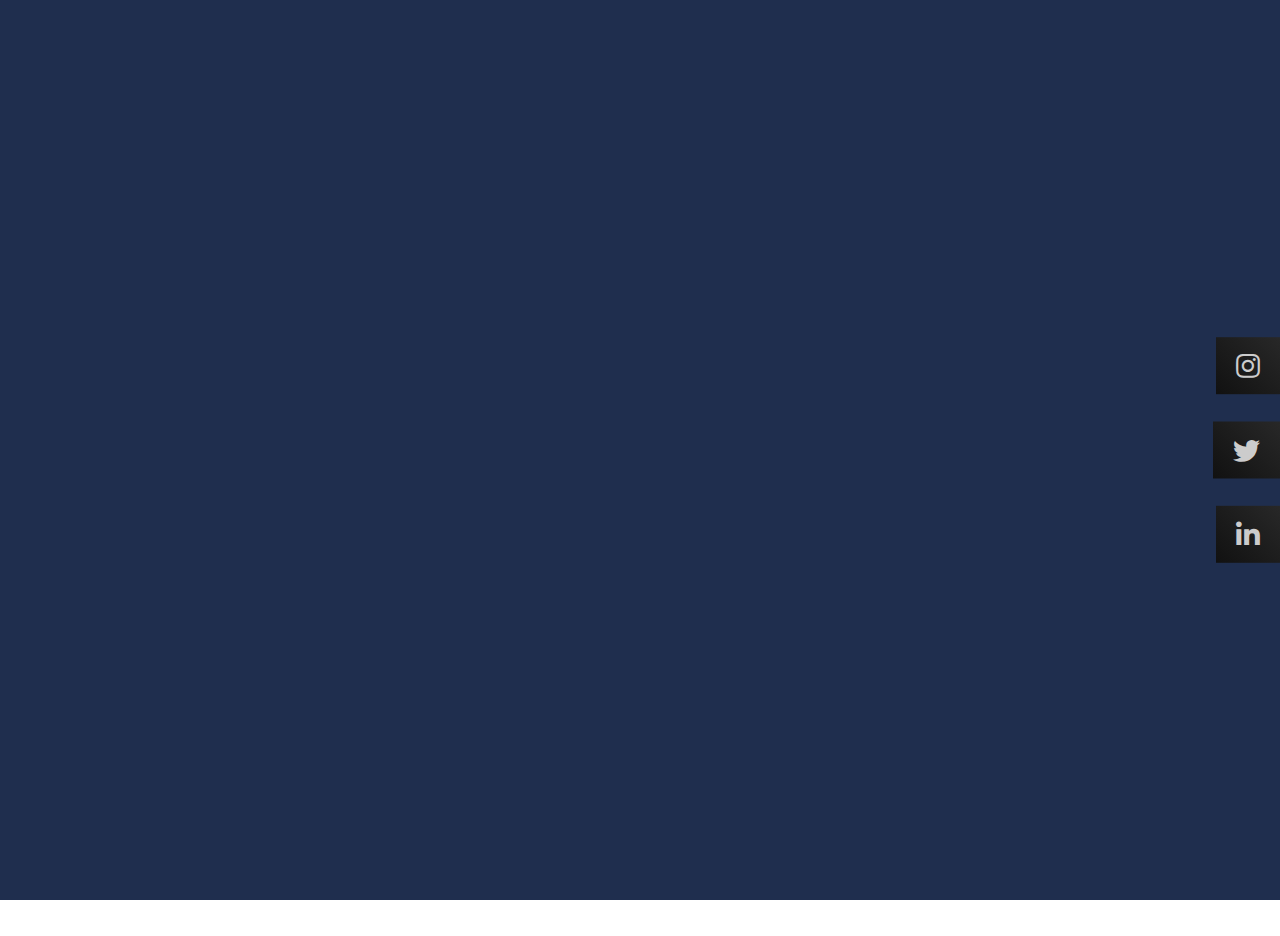
==== commit 036e0cab: "fixed issue on social icons desktop version" ====
--- a/index.html
+++ b/index.html
@@ -1,3 +1,6 @@
+<!--
+    LICENSE 2019 - https://github.com/skino0/Personal-portfolio-2019-under-construction/blob/master/license.md
+-->
 <!DOCTYPE html>
 <html lang="en">
 <head>
@@ -24,6 +27,7 @@
     <link rel="stylesheet" type="text/css" href="css/mobile.css">
     <!--Font Awesome-->
     <link rel="stylesheet" href="https://use.fontawesome.com/releases/v5.7.1/css/all.css">
+    <link rel="icon" type="image/png" href="images/s-icon.png">
     <link href="https://unpkg.com/aos@2.3.1/dist/aos.css" rel="stylesheet">
    <title>skino0 Portfolio</title>
 </head>
@@ -37,9 +41,9 @@
     <div id="frame2"></div>
     <!--Social Desktop-->
     <div id="social">
-        <i class="fab fa-instagram icon"></i>
-        <i class="fab fa-linkedin-in icon"></i>
-        <i class="fab fa-twitter icon"></i>
+            <a href="https://www.instagram.com/skino0.codes" target="_blank"><i class="fab fa-instagram icon"></i></a>
+            <a href="https://www.linkedin.com/in/georgios-gounaris-024ba815a/" target="__blank"><i class="fab fa-linkedin-in icon"></i></a>
+            <a href="https://twitter.com/" target="___blank"><i class="fab fa-twitter icon"></i></a>
     </div>
     <!--About me-->
     <div id="aboutme">
@@ -127,7 +131,6 @@
             <path id="fifth" transform="scale(.26458)" d="m620.95 778.58c-2.2162-1.3697-14.806-3.388-27.977-4.4852-19.939-1.6609-25.461-3.2506-32.99-9.4971-4.9734-4.1263-23.847-20.199-41.94-35.718-62.735-53.806-146.58-112.34-210.61-147.03-70.196-38.032-152.31-69.127-212.74-80.562-17.818-3.3715-35.611-6.791-39.54-7.5988-6.6021-1.3576-4.6921-3.8069 25.232-32.355l32.375-30.886 19.053 5.3427c30.115 8.4445 69.372 22.288 76.56 26.998 3.6176 2.3704 9.5799 4.3098 13.25 4.3098 3.6696 0 8.2148 1.5429 10.101 3.4286 1.8857 1.8857 3.4286 2.4779 3.4286 1.3159s1.6071-0.76597 3.5714 0.87998c1.9643 1.6459 24.143 13.099 49.286 25.45s61.786 31.781 81.429 43.176c39.84 23.112 150.31 95.965 198.57 130.95 17.286 12.532 31.854 22.383 32.375 21.892 0.52043-0.49114-2.9363-18.039-7.6815-38.994-4.7453-20.956-10.652-53.53-13.126-72.387-2.4741-18.857-5.2054-37.403-6.0695-41.213-1.2388-5.4619-0.77757-6.2844 2.18-3.8873 3.0635 2.4829 57.191 8.156 64.301 6.7394 1.1124-0.22163 4.3568 13.462 7.2097 30.408 9.1058 54.086 29.59 126.38 46.921 165.61 1.12 2.5347-2.357 2.4728-14.072-0.25029-10.314-2.3975-25.353-10.034-44.611-22.652-15.979-10.47-29.753-19.035-30.609-19.035-2.3378 0 1.4224 15.123 12.326 49.57 5.3964 17.049 9.3668 31.444 8.8231 31.988-0.54368 0.54372-2.8018-0.132-5.018-1.5018z" fill="none" stroke-width="2.8571"/>
             </svg>
     </div>
-
     <!---Mobile version(phone)-->
     <!--bg 1-->
     <div id="mo-bg1">
@@ -150,11 +153,10 @@
         </div>
         <!--social Mobile-->
         <div id="mo-social">
-            <i class="fab fa-instagram icon"></i>
-            <i class="fab fa-linkedin-in icon"></i>
-            <i class="fab fa-twitter icon"></i>
+            <a href="https://www.instagram.com/skino0.codes" target="_blank"><i class="fab fa-instagram icon"></i></a>
+            <a href="https://www.linkedin.com/in/georgios-gounaris-024ba815a/" target="__blank"><i class="fab fa-linkedin-in icon"></i></a>
+            <a href="https://twitter.com/" target="___blank"><i class="fab fa-twitter icon"></i></a>
         </div>
-
         <!--end social-->
     </div>
     <!--End bg2-->
@@ -176,24 +178,15 @@
         <h1 class="touch">YOU WANT<br>GET IN TOUCH<br>WITH ME?</h1>
         <h1 class="touch">JUST TAP IN EMAIL ICON</h1>
         <a href="mailto:skinogigo@gmail.com"><i class="far fa-envelope"></i></a>
-        <a id="totop" href="#top">GO BACK TO TOP</a>
+        <a id="totop" href="#top">GO BACK<br>TO TOP</a>
     </div>
     <!--End bg4-->
-    <script type="text/javascript">
-  $("a[href='#top']").click(function() {
-     $("html, body").animate({ scrollTop: 0 }, "slow");
-     return false;
-  });
-    
-    </script>
-
-
-    <script type="text/javascript" src="js/jquery.js"></script>
-    <script type="text/javascript" src="js/nav.js"></script>
-    <script type="text/javascript" src="js/projects.js"></script>
-    <script type="text/javascript" src="js/arrow.js"></script>
-   <script src="https://unpkg.com/aos@2.3.1/dist/aos.js"></script>
-    <script type="text/javascript" src="js/aos.js"></script>
-
 </body>
+<script type="text/javascript" src="js/jquery.js"></script>
+<script type="text/javascript" src="js/nav.js"></script>
+<script type="text/javascript" src="js/projects.js"></script>
+<script type="text/javascript" src="js/arrow.js"></script>
+<script type="text/javascript" src="js/top.js"></script>
+<script src="https://unpkg.com/aos@2.3.1/dist/aos.js"></script>
+<script type="text/javascript" src="js/aos.js"></script>
 </html>--- a/css/svg.css
+++ b/css/svg.css
@@ -13,20 +13,23 @@
 #logo svg.leave  {
     width:200px;
     animation:leave .3s forwards;
+    -webkit-animation:leave .3s forwards;
+    -moz-animation:leave .3s forwards;
+    -o-animation:leave .3s forwards;
+
 }
 @keyframes leave {
-    0% {
-        width:200px;
-
-    }
-
-    100% {
-        width:0px;
-        right:-100px;
-        display:none;
-
-    }
-}
+    0% {width:200px;}
+    100% {width:0px;right:-100px;display:none;}}
+    @-webkit-keyframes leave {
+        0% {width:200px;}
+        100% {width:0px;right:-100px;display:none;}}
+        @-moz-keyframes leave {
+            0% {width:200px;}
+            100% {width:0px;right:-100px;display:none;}}
+            @-o-keyframes leave {
+                0% {width:200px;}
+                100% {width:0px;right:-100px;display:none;}}
 
 #logo svg {
     width:0px;
@@ -34,42 +37,72 @@
     background-color:transparent;
     animation-delay:2.7s!important;
     animation:svgsize .4s forwards;
+    -webkit-animation-delay:2.7s!important;
+    -webkit-animation:svgsize .4s forwards;
+    -moz-animation-delay:2.7s!important;
+    -moz-animation:svgsize .4s forwards;
+    -o-animation-delay:2.7s!important;
+    -o-animation:svgsize .4s forwards;
 }
 
 @keyframes svgsize {
-    0% {
-        width:0px;
-    }
-
-    100% {
-        width:210px;
-    }
-}
+    0% {width:0px;}
+    100% {width:210px;}}
+    @-webkit-keyframes svgsize {
+        0% {width:0px;}
+        100% {width:210px;}}
+        @-moz-keyframes svgsize {
+            0% {width:0px;}
+            100% {width:210px;}}
+            @-o-keyframes svgsize {
+                0% {width:0px;}
+                100% {width:210px;}}
 
 #logo svg #first {
-    animation-delay:3.3s!important;
     fill-opacity: 0;
     animation:svg .4s forwards;
+    animation-delay:3.3s!important;
+    -webkit-animation:svg .4s forwards;
+    -webkit-animation-delay:3.3s!important;
+    -moz-animation:svg .4s forwards;
+    -moz-animation-delay:3.3s!important;
+    -o-animation:svg .4s forwards;
+    -o-animation-delay:3.3s!important;
 }
 
 @keyframes svg {
-    0% {
-        fill-opacity: 0;
-    }
-
-    100% {
-        fill-opacity: 1;
-    }
-}
+    0% {fill-opacity: 0;}
+    100% {fill-opacity: 1;}}
+    @-webkit-keyframes svg {
+        0% {fill-opacity: 0;}
+        100% {fill-opacity: 1;}}
+        @-moz-keyframes svg {
+            0% {fill-opacity: 0;}
+            100% {fill-opacity: 1;}}
+            @-o-keyframes svg {
+                0% {fill-opacity: 0;}
+                100% {fill-opacity: 1;}}
 
 #logo svg #sec {
+    fill-opacity: 0;
     animation-delay:3.6s!important;
-    fill-opacity: 0;
     animation:svg .4s forwards;
+    -webkit-animation-delay:3.6s!important;
+    -webkit-animation:svg .4s forwards;
+    -moz-animation-delay:3.6s!important;
+    -moz-animation:svg .4s forwards;
+    -o-animation-delay:3.6s!important;
+    -o-animation:svg .4s forwards;
 }
 
 #logo svg #third {
+    fill-opacity: 0;
     animation-delay:3.8s!important;
-    fill-opacity: 0;
     animation:svg 1s forwards;
+    -webkit-animation-delay:3.8s!important;
+    -webkit-animation:svg 1s forwards;
+    -moz-animation-delay:3.8s!important;
+    -moz-animation:svg 1s forwards;
+    -o-animation-delay:3.8s!important;
+    -o-animation:svg 1s forwards;
 }--- a/css/social.css
+++ b/css/social.css
@@ -4,7 +4,7 @@
         display:none;
     }
     #mo-social {
-        font-size:27px;
+        font-size:25px;
     }
 
     .fa-instagram {
@@ -90,30 +90,35 @@
     }
     #social {
         font-size:27px;
-        z-index:10;
+        z-index:10!important;
     }
 
     .fa-instagram {
         position:absolute;
         top:40%;
-        left:0%;
+        right:0%;
         transform:translateY(-40%);
+        z-index:10!important;
+
     }
     
     .fa-twitter  {
         position:absolute;
         top:50%;
-        left:0%;
+        right:0%;
         transform:translateY(-50%);
+        z-index:10!important;
+
     }
     .fa-linkedin-in  {
         position:absolute;
         top:60%;
-        left:0%;
+        right:0%;
         transform:translateY(-60%);
         content: "\f0e1";
         font-family: 'Font Awesome\ 5 Free';
-        
+        z-index:10!important;
+
     }
     
     .icon {
--- a/css/mobile.css
+++ b/css/mobile.css
@@ -12,18 +12,24 @@
         top:0%;
         z-index:0;
         animation:bg1 1s forwards;
+        -moz-animation:bg1 1s forwards;
+        -webkit-animation:bg1 1s forwards;
+        -o-animation:bg1 1s forwards;
+
     }
     /* first two 1s + 1s bg2*/
     @keyframes bg1 {
-        0% {
-            transform:rotateX(180deg);
-        }
-
-        100% {
-            transform:rotateX(0deg);
-        }
-    }
-
+        0% {transform:rotateX(180deg);}
+        100% {transform:rotateX(0deg);}}
+        @-webkit-keyframes bg1 {
+            0% {transform:rotateX(180deg);}
+            100% {transform:rotateX(0deg);}}
+            @-moz-keyframes bg1 {
+                0% {transform:rotateX(180deg);}
+                100% {transform:rotateX(0deg);}}
+                @-o-keyframes bg1 {
+                    0% {transform:rotateX(180deg);}
+                    100% {transform:rotateX(0deg);}}
     /*overlay under bg1*/
     #underbg1 {
         position:absolute;
@@ -43,19 +49,25 @@
         opacity:0;
         animation-delay:2s!important;
         animation:under .5s forwards;
+        -webkit-animation-delay:2s!important;
+        -webkit-animation:under .5s forwards;
+        -moz-animation-delay:2s!important;
+        -moz-animation:under .5s forwards;
+        -o-animation-delay:2s!important;
+        -o-animation:under .5s forwards;
     }
     @keyframes under {
-        0% {
-            top:-90%;
-            opacity:0;
-
-        }
-        100% {
-            top:2.5%;
-            opacity:1;
-
-        }
-    }
+        0% {top:-90%;opacity:0;}
+        100% {top:2.5%;opacity:1;}}
+        @-webkit-keyframes under {
+            0% {top:-90%;opacity:0;}
+            100% {top:2.5%;opacity:1;}}
+            @-moz-keyframes under {
+                0% {top:-90%;opacity:0;}
+                100% {top:2.5%;opacity:1;}}
+                @-o-keyframes under {
+                    0% {top:-90%;opacity:0;}
+                    100% {top:2.5%;opacity:1;}}
 
     #mo-bg2 {
         position:absolute;
@@ -69,16 +81,24 @@
         top:50%;
         z-index:-2;
         animation:bg2 1s forwards;
+        -webkit-animation:bg2 1s forwards;
+        -moz-animation:bg2 1s forwards;
+        -o-animation:bg2 1s forwards;
+
     }
     /* first two 1s + 1s bg1*/
     @keyframes bg2 {
-        0% {
-            transform:rotateX(-180deg);
-        }
-        100% {
-            transform:rotateX(0deg);
-        }
-    }
+        0% {transform:rotateX(-180deg);}
+        100% {transform:rotateX(0deg);}}
+        @-webkit-keyframes bg2 {
+            0% {transform:rotateX(-180deg);}
+            100% {transform:rotateX(0deg);}}
+            @-moz-keyframes bg2 {
+                0% {transform:rotateX(-180deg);}
+                100% {transform:rotateX(0deg);}}
+                @-o-keyframes bg2 {
+                    0% {transform:rotateX(-180deg);}
+                    100% {transform:rotateX(0deg);}}
 
     #mo-ski {
         position:absolute;
@@ -87,22 +107,30 @@
         width:220px;/*220px old*/
         height:220px;
         z-index:1;
+        opacity:0;
+        filter:blur(70px);
         animation-delay:1s!important;
         animation:ski .5s forwards;
-        opacity:0;
-        filter:blur(70px);
-    }
-
+        -webkit-animation-delay:1s!important;
+        -webkit-animation:ski .5s forwards;
+        -moz-animation-delay:1s!important;
+        -moz-animation:ski .5s forwards;
+        -o-animation-delay:1s!important;
+        -o-animation:ski .5s forwards;
+    }
+    /*mobile ski*/
     @keyframes ski {
-        0% {
-            opacity:0;
-            filter:blur(70px);
-        }
-        100% {
-            opacity:1;
-            filter:blur(0px);
-        }
-    }
+        0% {opacity:0;filter:blur(70px);}
+        100% {opacity:1;filter:blur(0px);}}
+        @-webkit-keyframes ski {
+            0% {opacity:0;filter:blur(70px);}
+            100% {opacity:1;filter:blur(0px);}}
+            @-moz-keyframes ski {
+                0% {opacity:0;filter:blur(70px);}
+                100% {opacity:1;filter:blur(0px);}}
+                @-o-keyframes ski {
+                    0% {opacity:0;filter:blur(70px);}
+                    100% {opacity:1;filter:blur(0px);}}
     @import url('https://fonts.googleapis.com/css?family=Montserrat');
     .header {
         position:absolute;
@@ -130,19 +158,28 @@
     }
 
     @keyframes header {
-        0% {
-            left:-90%;
-
-        }
-        100% {
-            left:4%;
-        }
-    }
+        0% {left:-90%;}
+        100% {left:4%;}}
+        @-webkit-keyframes header {
+            0% {left:-90%;}
+            100% {left:4%;}}
+            @-moz-keyframes header {
+                0% {left:-90%;}
+                100% {left:4%;}}
+                @-o-keyframes header {
+                    0% {left:-90%;}
+                    100% {left:4%;}}
 
     .header:first-child {
         top:25%;
         animation-delay:1.5s!important;
         animation:header .3s forwards;
+        -webkit-animation-delay:1.5s!important;
+        -webkit-animation:header .3s forwards;
+        -moz-animation-delay:1.5s!important;
+        -moz-animation:header .3s forwards;
+        -o-animation-delay:1.5s!important;
+        -o-animation:header .3s forwards;
 
     }
 
@@ -151,6 +188,12 @@
         width:150px;
         animation-delay:1.9s!important;
         animation:header .3s forwards;
+        -webkit-animation-delay:1.9s!important;
+        -webkit-animation:header .3s forwards;
+        -moz-animation-delay:1.9s!important;
+        -moz-animation:header .3s forwards;
+        -o-animation-delay:1.9s!important;
+        -o-animation:header .3s forwards;
     }
 
     @import url('https://fonts.googleapis.com/css?family=Coda+Caption:800');
@@ -163,36 +206,40 @@
         width:300px;
         /*text styles*/
         text-align:center;
-        font-size:25px;
+        font-size:20px;
         line-height:30px;
         font-weight:700;
         font-family: 'Montserrat', sans-serif;
         text-shadow:-2.2px 0px .5px #888888;
         letter-spacing:3.5px;
         color:#2c3e50;
+        opacity:0;
+        filter:blur(20px);
         animation-delay:2.4s!important;
         animation:secheader 1.2s forwards;
-        opacity:0;
-        filter:blur(20px);
+        -webkit-animation-delay:2.4s!important;
+        -webkit-animation:secheader 1.2s forwards;
+        -moz-animation-delay:2.4s!important;
+        -moz-animation:secheader 1.2s forwards;
+        -o-animation-delay:2.4s!important;
+        -o-animation:secheader 1.2s forwards;
     }
     @keyframes secheader {
-        0% {
-            top:-50%;
-            opacity:0;
-            filter:blur(20px);
-
-        }
-        100% {
-            top:8%;
-            opacity:1;
-            filter:blur(0px);
-
-        }
-    }
+        0% {top:-50%;opacity:0;filter:blur(20px);}
+        100% {top:15%;opacity:1;filter:blur(0px);}}
+        @-webkit-keyframes secheader {
+            0% {top:-50%;opacity:0;filter:blur(20px);}
+            100% {top:15%;opacity:1;filter:blur(0px);}}
+            @-moz-keyframes secheader {
+                0% {top:-50%;opacity:0;filter:blur(20px);}
+                100% {top:15%;opacity:1;filter:blur(0px);}}
+                @-o-keyframes secheader {
+                    0% {top:-50%;opacity:0;filter:blur(20px);}
+                    100% {top:15%;opacity:1;filter:blur(0px);}}
 
     #scroll {
         position:absolute;
-        bottom:0%;
+        bottom:3.5%;
         left:50%;
         transform:translate(-50%,0%);
         width:100vw;
@@ -204,16 +251,26 @@
         /* social icons complete 4.2s*/
         animation-delay:4.2s!important;
         animation:scroll 1s forwards;
+        -webkit-animation-delay:4.2s!important;
+        -webkit-animation:scroll 1s forwards;
+        -moz-animation-delay:4.2s!important;
+        -moz-animation:scroll 1s forwards;
+        -o-animation-delay:4.2s!important;
+        -o-animation:scroll 1s forwards;
     }
 
     @keyframes scroll {
-        0%{
-            opacity:0;
-        }
-        100%{
-            opacity:1;
-        }
-    }
+        0%{opacity:0;}
+        100%{opacity:1;}}
+        @-webkit-keyframes scroll {
+            0%{opacity:0;}
+            100%{opacity:1;}}
+            @-moz-keyframes scroll {
+                0%{opacity:0;}
+                100%{opacity:1;}}
+                @-ms-keyframes scroll {
+                    0%{opacity:0;}
+                    100%{opacity:1;}}
 
 
 
@@ -224,23 +281,28 @@
         font-family: 'Font Awesome\ 5 Free';
         line-height:40px;
         animation:updown 1.7s infinite;
+        -webkit-animation:updown 1.7s infinite;
+        -moz-animation:updown 1.7s infinite;
+        -webkit-animation:updown 1.7s infinite;
     }
 
     @keyframes updown {
-        0%{
-            line-height:40px;
-            opacity:.5;
-        }
-        50%{
-            line-height:60px;
-            opacity:1;
-        }
-        100%{
-            line-height:40px;
-            opacity:.5;
-        }
-    }
-
+        0%{line-height:40px;opacity:.5;}
+        50%{line-height:60px;opacity:1;}
+        100%{line-height:40px;opacity:.5;}}
+        @-webkit-keyframes updown {
+            0%{line-height:40px;opacity:.5;}
+            50%{line-height:60px;opacity:1;}
+            100%{line-height:40px;opacity:.5;}}
+            @-moz-keyframes updown {
+                0%{line-height:40px;opacity:.5;}
+                50%{line-height:60px;opacity:1;}
+                100%{line-height:40px;opacity:.5;}}
+                @-o-keyframes updown {
+                    0%{line-height:40px;opacity:.5;}
+                    50%{line-height:60px;opacity:1;}
+                    100%{line-height:40px;opacity:.5;}}
+                    
     #bg3 {
         position:absolute;
         top:100%;
@@ -260,7 +322,7 @@
         color:#fff;
         z-index:1;
         width:285px;
-        line-height:27px;
+        line-height:25px;
         font-family: 'Montserrat', sans-serif;
     }
 
@@ -268,13 +330,13 @@
         position:relative;
         color:rgb(214, 214, 214);
         font-weight:800;
-        font-size:21px;
+        font-size:19px;
     }
 
     .part:nth-child(2),.part:nth-child(4),.part:nth-child(6) {
         color:#2d3436;
         font-weight:700;
-        font-size:19px
+        font-size:17px
     }
 
     #bg4 {
@@ -311,30 +373,52 @@
         color:rgb(207, 204, 204);
         font-size:22px;
         width:100%;
+        letter-spacing:1.5px;
         animation:click 2.2s infinite;
-        letter-spacing:1.5px;
+        -webkit-animation:click 2.2s infinite;
+        -moz-animation:click 2.2s infinite;
+        -o-animation:click 2.2s infinite;
+
     }
 
     @keyframes click {
-        0%,100%{
-            color:rgb(207, 204, 204);
-
-        }
-        50%{
-            color:rgba(207, 204, 204,.55);
-        }  
-    }
+        0%,100%{color:rgb(207, 204, 204);}
+        50%{color:rgba(207, 204, 204,.55);}}
+        @-webkit-keyframes click {
+            0%,100%{color:rgb(207, 204, 204);}
+            50%{color:rgba(207, 204, 204,.55);}}
+            @-moz-keyframes click {
+                0%,100%{color:rgb(207, 204, 204);}
+                50%{color:rgba(207, 204, 204,.55);}}
+                @-o-keyframes click {
+                    0%,100%{color:rgb(207, 204, 204);}
+                    50%{color:rgba(207, 204, 204,.55);}}
 
     .fa-envelope {
         position:absolute;
         top:70%;
         left:50%;
         transform:translate(-50%,-70%);
-        color:#ff7675;
-        font-size:100px;
+        color:#eb4d4b;
+        font-size:80px;
         font-weight:400;
-        text-shadow:1.3px 1px 1.5px rgba(255, 255, 255);
+        text-shadow:1.3px 1px 1.5px #6583c4;
         font-family:sans-serif;
+    }
+
+    #totop {
+        position:absolute;
+        left:50%;
+        bottom:4%;
+        transform:translate(-50%,4%);
+        color:#fff;
+        font-size:18px;
+        letter-spacing:3.7px;
+        font-family: 'Montserrat', sans-serif;
+        text-align:center;
+        line-height:25px;
+        text-shadow:-1.4px -1.4px 0px #000; 
+        font-weight:600;
     }
 
 
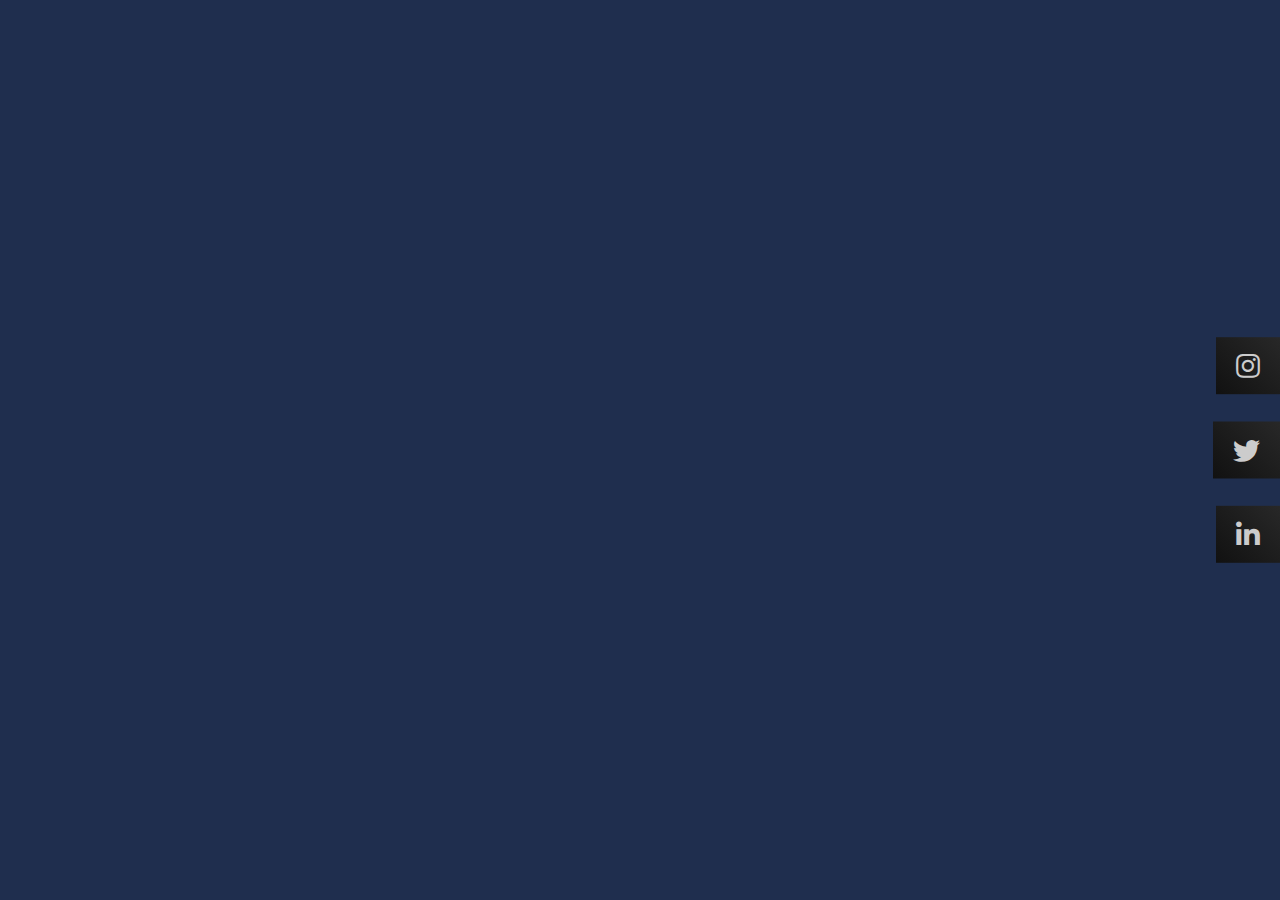
==== commit 9a6f9826: "fixed some responsive issues , new fixes coming in the future" ====
--- a/index.html
+++ b/index.html
@@ -62,6 +62,10 @@
             <div id="projects">
                 <ul>
                     <li class="project">
+                            <span class="folder"></span>
+                            <a class="link" href="https://www.skino0.com/ydt/index.html.php" target="_blank">Photographer Website</a>
+                    </li>
+                    <li class="project">
                         <span class="folder"></span>
                         <a class="link" href="https://github.com/skino0/Company-Landing-Web-Page" target="_blank">Company Landing Page</a>
                     </li>
@@ -80,10 +84,6 @@
                     <li class="project">
                             <span class="folder"></span>
                             <a class="link" href="https://codepen.io/skino420/pen/qJmePo" target="_blank">Modern Button</a>
-                    </li>
-                    <li class="project">
-                            <span class="folder" style="color:red!important;"></span>
-                            <a class="link" href="#">Project 6</a>
                     </li>
                     <li class="project">
                             <span class="folder"></span>
--- a/css/aboutme.css
+++ b/css/aboutme.css
@@ -2,15 +2,14 @@
     position:absolute;
     top:24%;
     right:700px;
-    font-size:18px;/*25px first*/
+    font-size:1em;/*25px first*/
     width: 35vw;
-    height:0%;
     color:#fff;
     line-height:45px;
     font-family: 'Montserrat', sans-serif;
     letter-spacing:2px;
     background-color:rgba(20, 20, 20, 0.4);
-    padding:0px 20px 25px 20px!important;
+    padding:0px 20px 0px 20px!important;
     opacity:0;
     user-select:none;-webkit-user-select:none;-moz-user-select:none;-o-user-select:none;-ms-user-select:none;
     animation-delay:1.8s!important;
@@ -31,7 +30,6 @@
 @keyframes aboutmejoin {
     0%{
         opacity:0;
-        height:0px!important;
         padding-top:0px!important;
         padding-bottom:0px!important;
         white-space: wrap;
@@ -39,7 +37,6 @@
     }
     100%{
         opacity:1;
-        height:520px;
         padding:35px 20px 55px 20px;
         white-space: wrap;
         overflow: hidden;
